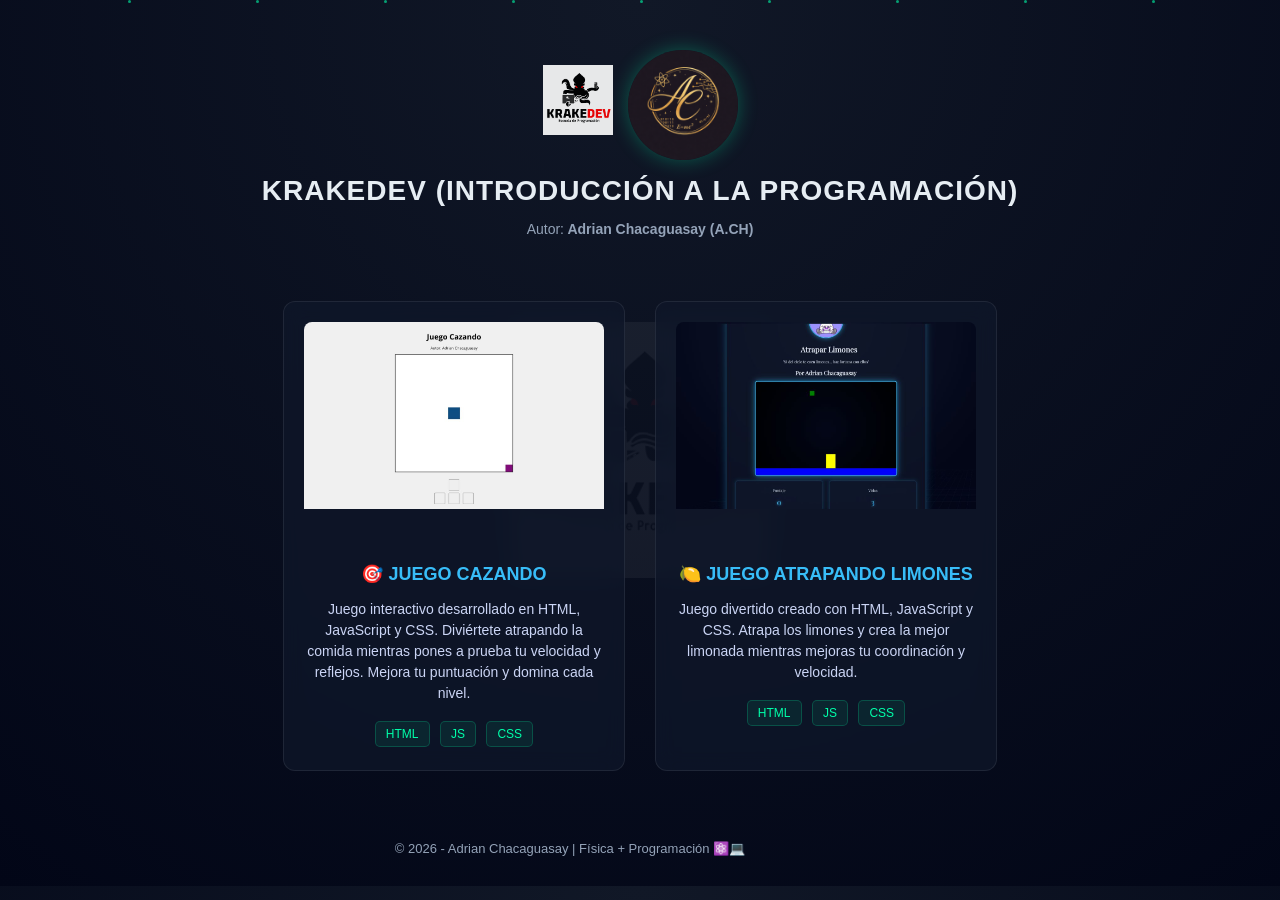
==== index.html @ b5c67684 "cambio de nombre del HTML" ====
<!DOCTYPE html>
<html lang="es">
<head>
    <meta charset="UTF-8">
    <title>Mis Proyectos</title>
    <link rel="stylesheet" href="inde.css">
</head>

<body>  
    <div class="particles">
    <span style="left:10%"></span>
    <span style="left:20%"></span>
    <span style="left:30%"></span>
    <span style="left:40%"></span>
    <span style="left:50%"></span>
    <span style="left:60%"></span>
    <span style="left:70%"></span>
    <span style="left:80%"></span>
    <span style="left:90%"></span>
</div>

    <header>
         <div class="logos">
        <img src="krake.png" class="krake-logo" alt="Krake Dev">
        <img src="logo.png" class="logo" alt="Logo personal">
    </div>
        <h1>KRAKEDEV (INTRODUCCIÓN A LA PROGRAMACIÓN)</h1>
        <p class="autor">   
            Autor:<strong> Adrian Chacaguasay (A.CH)</strong> 
        </p>

    </header>

    <div class="contenedor">

        <!-- Proyecto 1 -->
        <div class="card">
            <img src="cazando.png" alt="Juego Cazando">

            <a href="https://juego-cazando-delta.vercel.app/" target="_blank">
               🎯 JUEGO CAZANDO
            </a>

            <p>
                Juego interactivo desarrollado en HTML, JavaScript y CSS.
                Diviértete atrapando la comida mientras pones a prueba tu
                velocidad y reflejos. Mejora tu puntuación y domina cada nivel.
            </p>

            <div class="tecnologias">
                <span class="tech-box">HTML</span>
                <span class="tech-box">JS</span>
                <span class="tech-box">CSS</span>
            </div>
        </div>

        <!-- Proyecto 2 -->
        <div class="card">
            <img src="limon.png" alt="Juego Limones">

            <a href="https://juego-limones-five.vercel.app/" target="_blank">
                🍋 JUEGO ATRAPANDO LIMONES
            </a>

            <p>
                Juego divertido creado con HTML, JavaScript y CSS.
                Atrapa los limones y crea la mejor limonada mientras
                mejoras tu coordinación y velocidad.
            </p>

            <div class="tecnologias">
                <span class="tech-box">HTML</span>
                <span class="tech-box">JS</span>
                <span class="tech-box">CSS</span>
            </div>
        </div>

    </div>

   <footer>
  © 2026 - Adrian Chacaguasay | Física + Programación ⚛️💻
</footer>

</body>
</html>
---- inde.css ----
/* ===== BASE ===== */
body {
    margin: 0;
    font-family: 'Segoe UI', Tahoma, sans-serif;
    background: radial-gradient(circle at top, #111827, #020617);
    color: #e6edf3;
    text-align: center;
    position: relative;
    overflow-x: hidden;
}

/* ===== MARCA DE AGUA (KRake MÁS PEQUEÑO) ===== */
body::before {
    content: "";
    position: fixed;
    inset: 0;
    background-image: url("krake.png");
    background-repeat: no-repeat;
    background-position: center;
    background-size: 20%;
    opacity: 0.05;
    z-index: 0;
}

/* ❌ ELIMINA COMPLETAMENTE body::after */

/* ===== PARTÍCULAS ===== */
.particles {
    position: fixed;
    width: 100%;
    height: 100%;
    z-index: 1; /* 🔥 AHORA ENCIMA */
    overflow: hidden;
    pointer-events: none;
}

.particles span {
    position: absolute;
    width: 3px;
    height: 3px;
    background: #00ffaa;
    border-radius: 50%;
    opacity: 0.6; /* 🔥 más visible */
    animation: float 12s linear infinite;
}

@keyframes float {
    0% {
        transform: translateY(100vh) translateX(0);
    }
    100% {
        transform: translateY(-10vh) translateX(40px);
    }
}

/* ===== CONTENIDO ===== */
header, .contenedor, footer {
    position: relative;
    z-index: 1;
    max-width: 1100px;
    margin: auto;
}

/* ===== HEADER ===== */
header {
    padding: 40px 20px 10px;
}

header img {
    width: 90px;
}

/* Logo personal */
.logo {
    width: 120px;
    border-radius: 50%;
    margin-top: 10px;
    box-shadow: 0 0 25px rgba(0,255,170,0.2);
}

h1 {
    margin: 15px 0 5px;
    font-size: 28px;
    letter-spacing: 1px;
}

.autor {
    font-size: 14px;
    color: #94a3b8;
}

/* ===== CONTENEDOR ===== */
.contenedor {
    display: flex;
    justify-content: center;
    gap: 30px;
    padding: 40px 20px;
    flex-wrap: wrap;
}

/* ===== TARJETAS ===== */
.card {
    background: rgba(15,23,42,0.75);
    backdrop-filter: blur(10px);
    width: 300px;
    border-radius: 12px;
    padding: 20px;
    transition: all 0.3s ease;
    border: 1px solid rgba(255,255,255,0.08);
}

.card:hover {
    transform: translateY(-6px);
    border: 1px solid rgba(0,255,170,0.4);
    box-shadow: 0 0 25px rgba(0,255,170,0.15);
}

.card img {
    width: 100%;
    border-radius: 8px;
    margin-bottom: 10px;
}

.card a {
    display: block;
    margin: 10px 0;
    font-size: 18px;
    text-decoration: none;
    color: #38bdf8;
    font-weight: 600;
}

.card p {
    font-size: 14px;
    line-height: 1.5;
    color: #cbd5f5;
}

/* ===== TECNOLOGÍAS ===== */
.tecnologias {
    margin-top: 12px;
}

.tech-box {
    display: inline-block;
    background: rgba(0,255,170,0.08);
    color: #00ffaa;
    padding: 5px 10px;
    margin: 3px;
    border-radius: 5px;
    font-size: 12px;
    border: 1px solid rgba(0,255,170,0.2);
}

/* ===== FOOTER ===== */
footer {
    margin: 30px 20px;
    font-size: 13px;
    color: #94a3b8;
}
/* CONTENEDOR DE LOGOS */
.logos {
    display: flex;
    justify-content: center;
    align-items: center;
    gap: 15px;
}

/* Logo Krake (más pequeño y elegante) */
.krake-logo {
    width: 70px;
    opacity: 0.9;
}

/* Tu logo (protagonista) */
.logo {
    width: 110px;
    border-radius: 50%;
    box-shadow: 0 0 20px rgba(0,255,170,0.3);
}
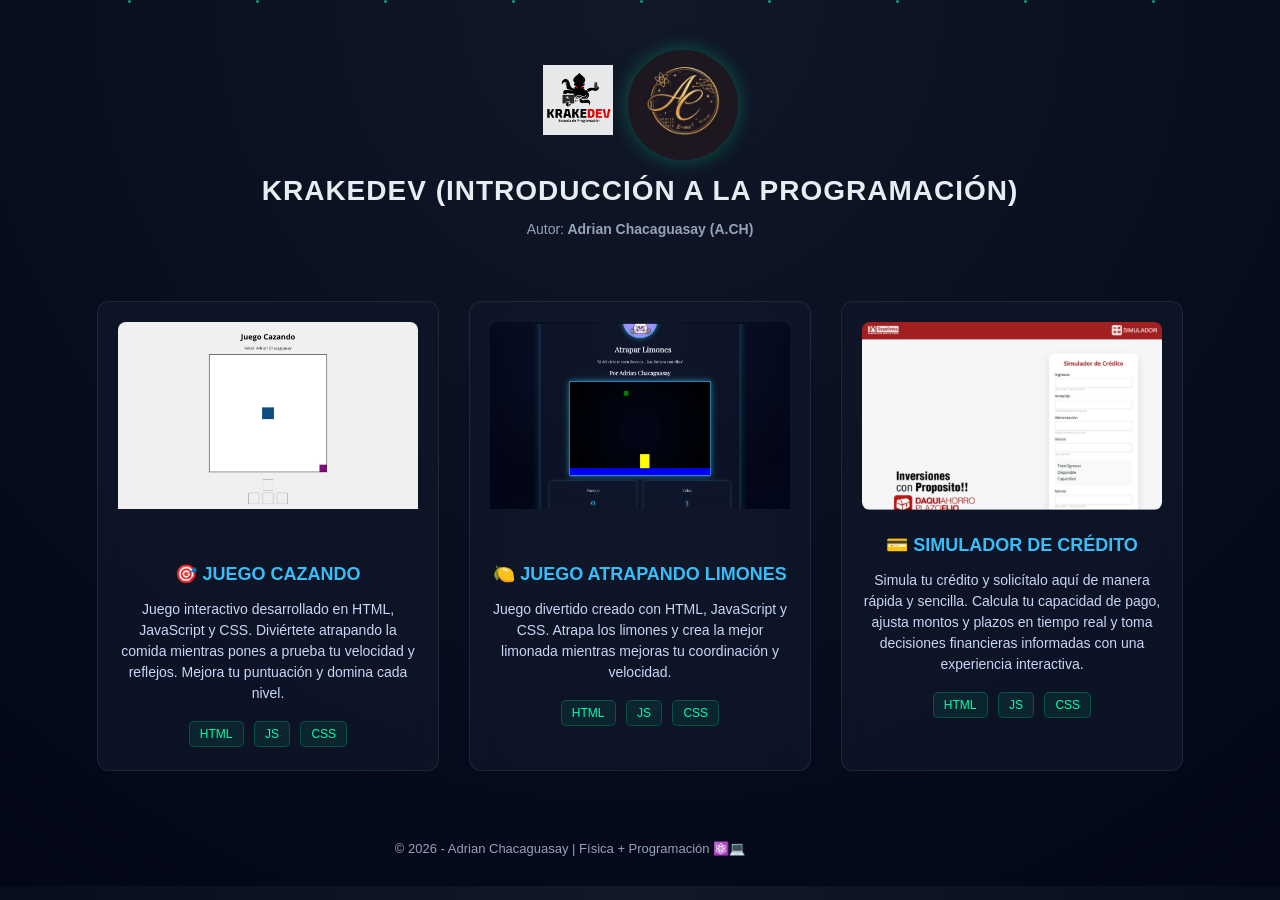
==== commit e1d7c251: "Se añadio el proyecto simulador de credito" ====
--- a/index.html
+++ b/index.html
@@ -1,32 +1,33 @@
 <!DOCTYPE html>
 <html lang="es">
+
 <head>
     <meta charset="UTF-8">
     <title>Mis Proyectos</title>
     <link rel="stylesheet" href="inde.css">
 </head>
 
-<body>  
+<body>
     <div class="particles">
-    <span style="left:10%"></span>
-    <span style="left:20%"></span>
-    <span style="left:30%"></span>
-    <span style="left:40%"></span>
-    <span style="left:50%"></span>
-    <span style="left:60%"></span>
-    <span style="left:70%"></span>
-    <span style="left:80%"></span>
-    <span style="left:90%"></span>
-</div>
+        <span style="left:10%"></span>
+        <span style="left:20%"></span>
+        <span style="left:30%"></span>
+        <span style="left:40%"></span>
+        <span style="left:50%"></span>
+        <span style="left:60%"></span>
+        <span style="left:70%"></span>
+        <span style="left:80%"></span>
+        <span style="left:90%"></span>
+    </div>
 
     <header>
-         <div class="logos">
-        <img src="krake.png" class="krake-logo" alt="Krake Dev">
-        <img src="logo.png" class="logo" alt="Logo personal">
-    </div>
+        <div class="logos">
+            <img src="krake.png" class="krake-logo" alt="Krake Dev">
+            <img src="logo.png" class="logo" alt="Logo personal">
+        </div>
         <h1>KRAKEDEV (INTRODUCCIÓN A LA PROGRAMACIÓN)</h1>
-        <p class="autor">   
-            Autor:<strong> Adrian Chacaguasay (A.CH)</strong> 
+        <p class="autor">
+            Autor:<strong> Adrian Chacaguasay (A.CH)</strong>
         </p>
 
     </header>
@@ -38,7 +39,7 @@
             <img src="cazando.png" alt="Juego Cazando">
 
             <a href="https://juego-cazando-delta.vercel.app/" target="_blank">
-               🎯 JUEGO CAZANDO
+                🎯 JUEGO CAZANDO
             </a>
 
             <p>
@@ -74,12 +75,32 @@
                 <span class="tech-box">CSS</span>
             </div>
         </div>
+        <!-- Proyecto 3 -->
+        <div class="card">
+            <img src="credito.png" alt="Simulador de Crédito">
 
+            <a href="https://menu-six-weld.vercel.app/" target="_blank">
+                💳 SIMULADOR DE CRÉDITO
+            </a>
+
+            <p>
+                Simula tu crédito y solicítalo aquí de manera rápida y sencilla.
+                Calcula tu capacidad de pago, ajusta montos y plazos en tiempo real
+                y toma decisiones financieras informadas con una experiencia interactiva.
+            </p>
+
+            <div class="tecnologias">
+                <span class="tech-box">HTML</span>
+                <span class="tech-box">JS</span>
+                <span class="tech-box">CSS</span>
+            </div>
+        </div>
     </div>
 
-   <footer>
-  © 2026 - Adrian Chacaguasay | Física + Programación ⚛️💻
-</footer>
+    <footer>
+        © 2026 - Adrian Chacaguasay | Física + Programación ⚛️💻
+    </footer>
 
 </body>
+
 </html>
--- a/inde.css
+++ b/inde.css
@@ -177,4 +177,62 @@
     width: 110px;
     border-radius: 50%;
     box-shadow: 0 0 20px rgba(0,255,170,0.3);
+}
+/* ===== RESPONSIVE ===== */
+
+/* Tablets */
+@media (max-width: 900px) {
+    .contenedor {
+        gap: 20px;
+        padding: 30px 10px;
+    }
+
+    .card {
+        width: 260px;
+    }
+
+    h1 {
+        font-size: 24px;
+    }
+}
+
+/* Celulares */
+@media (max-width: 600px) {
+
+    .logos {
+        flex-direction: column;
+        gap: 10px;
+    }
+
+    .krake-logo {
+        width: 60px;
+    }
+
+    .logo {
+        width: 90px;
+    }
+
+    h1 {
+        font-size: 20px;
+    }
+
+    .contenedor {
+        flex-direction: column;
+        align-items: center;
+        padding: 20px 10px;
+    }
+
+    .card {
+        width: 90%;
+        max-width: 320px;
+    }
+
+    .card p {
+        font-size: 13px;
+    }
+
+    .tech-box {
+        font-size: 11px;
+        padding: 4px 8px;
+    }
 }
